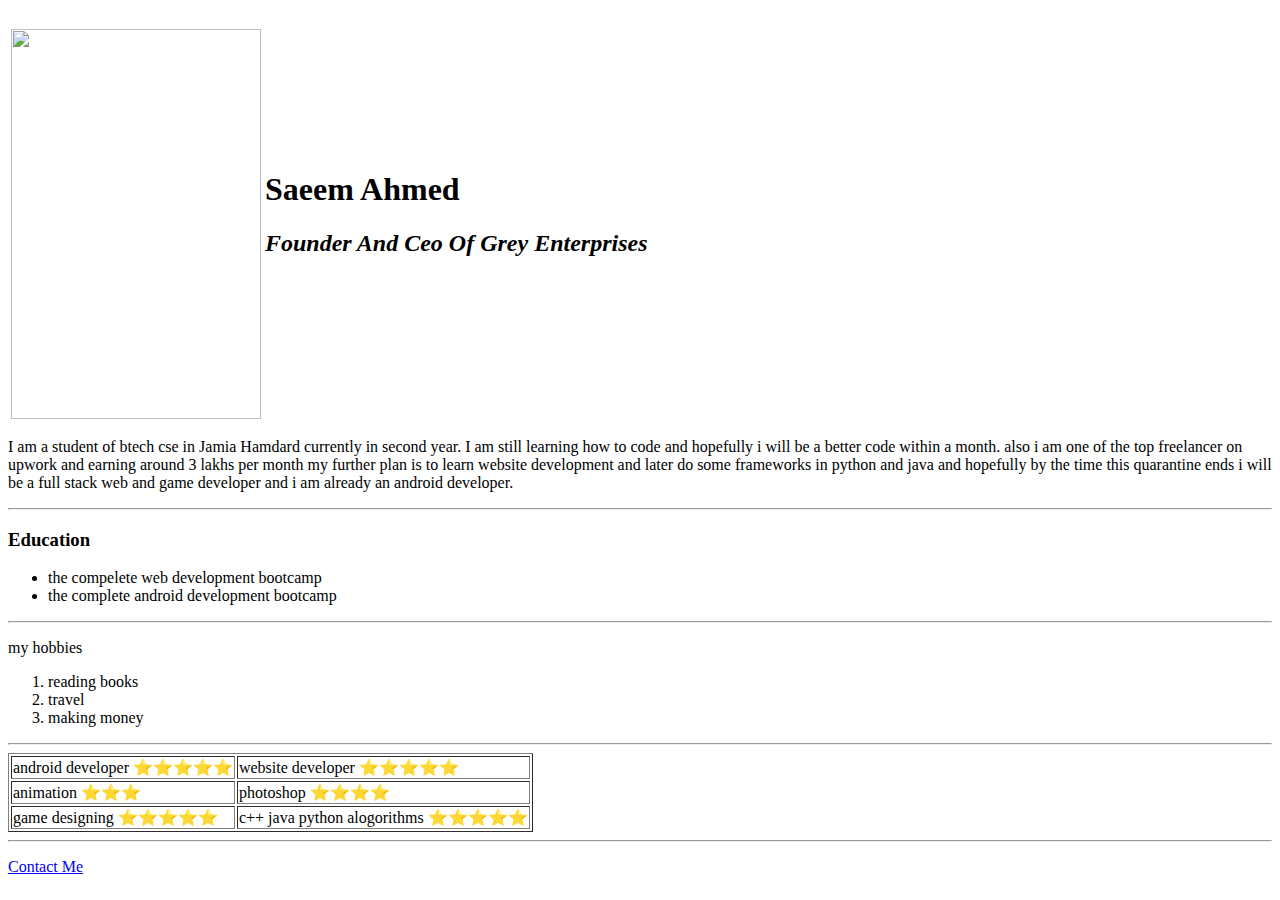
==== HTML-personal site.html @ 03064f32 "Add files via upload" ====
<html>
  <head>
    <meta charset="utf-8">
    <title>saeem personal site</title>
    </head>
    <body>

<br>
<table>
<tr><td><img src="C:\Users\home\Desktop\Webpages\saeemahmed.07_20200513_0.png" style="width:250px;height:390px"</td>
    <td><h1><strong>Saeem Ahmed</strong> </h1>
     <p> <em><h2>Founder And Ceo Of <strong> Grey Enterprises</strong></h2></strong> </em></p></td>
  </tr>
</table>
        <p>I am a student of btech cse in Jamia Hamdard currently in second year.
        I am still learning how to code and hopefully i will be a better code within a month.
      also i am one of the top freelancer on upwork and earning around 3 lakhs per month my further plan is to
    learn website development and later do some frameworks in python and java and hopefully
  by the time this quarantine ends i will be a full stack web and game developer and i am already an android developer.</p>
  <hr>
  <h3>Education</h3>
  <ul>
    <li>the compelete web development bootcamp</li>
    <li>the complete android development bootcamp</li>
  </ul>
  <hr>
  <p>my hobbies</p>
  <ol><li>reading books</li>
  <li>travel</li>
  <li>making money</li>
</ol>
  <hr>
   <table>
     <table border="1"
     <tr>
       <td>android developer ⭐⭐⭐⭐⭐</td>
       <td>website developer ⭐⭐⭐⭐⭐</td>
     </tr>
     <tr>
       <td>animation ⭐⭐⭐</td>
       <td>photoshop ⭐⭐⭐⭐</td>
     </tr>
     <td>game designing ⭐⭐⭐⭐⭐</td>
     <td>c++ java python alogorithms ⭐⭐⭐⭐⭐</td>
   </table>
   <hr>
   <p><a href="C:\Users\home\Desktop\Webpages\second.html">Contact Me </a></p>
    </body>

</html>
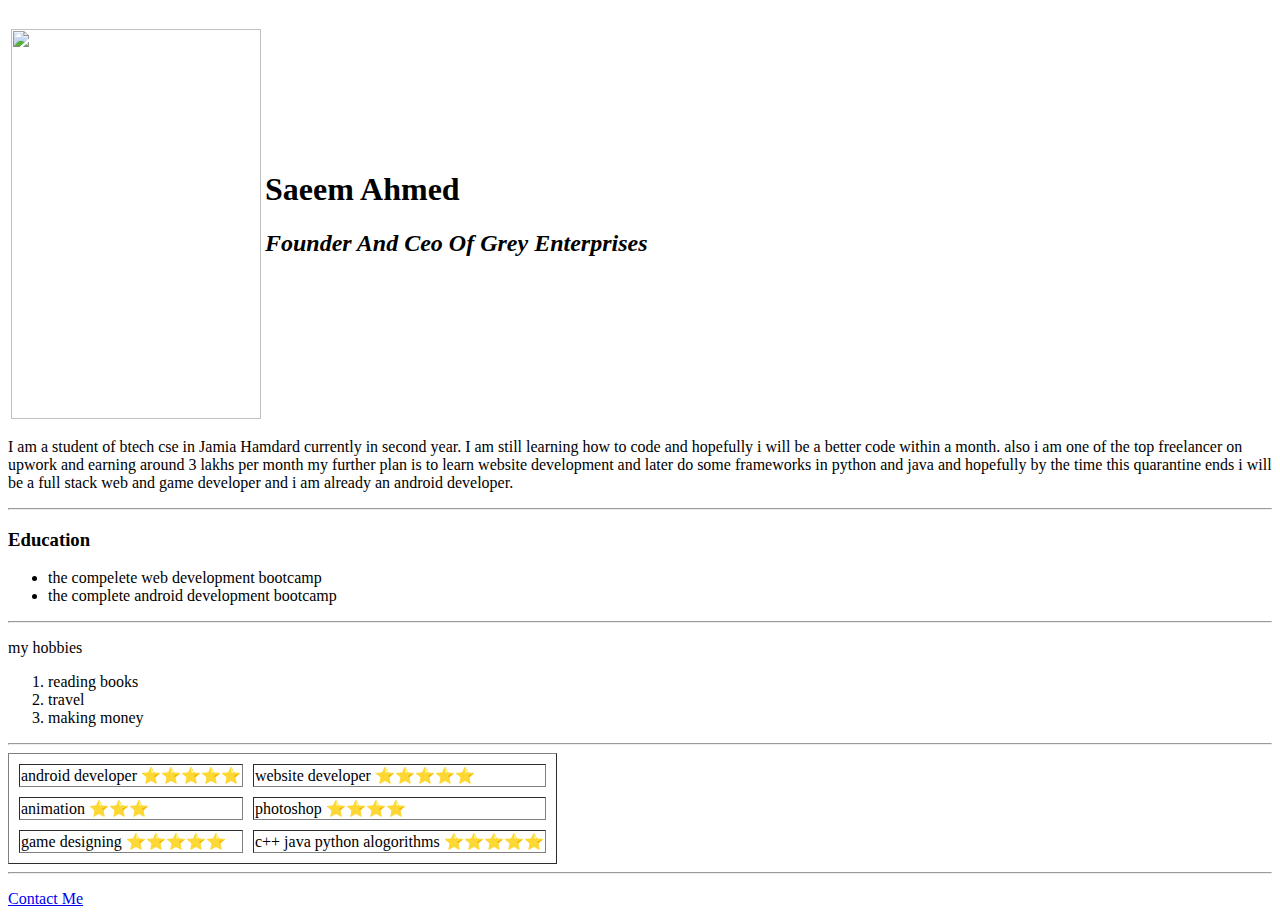
==== commit 26465877: "my personal website" ====
--- a/HTML-personal site.html
+++ b/HTML-personal site.html
@@ -32,6 +32,7 @@
   <hr>
    <table>
      <table border="1"
+       <table cellspacing="10">
      <tr>
        <td>android developer ⭐⭐⭐⭐⭐</td>
        <td>website developer ⭐⭐⭐⭐⭐</td>
@@ -44,7 +45,7 @@
      <td>c++ java python alogorithms ⭐⭐⭐⭐⭐</td>
    </table>
    <hr>
-   <p><a href="C:\Users\home\Desktop\Webpages\second.html">Contact Me </a></p>
+   <p><a href="C:\Users\home\Desktop\Webpages\contact me.html">Contact Me </a></p>
     </body>
 
 </html>
